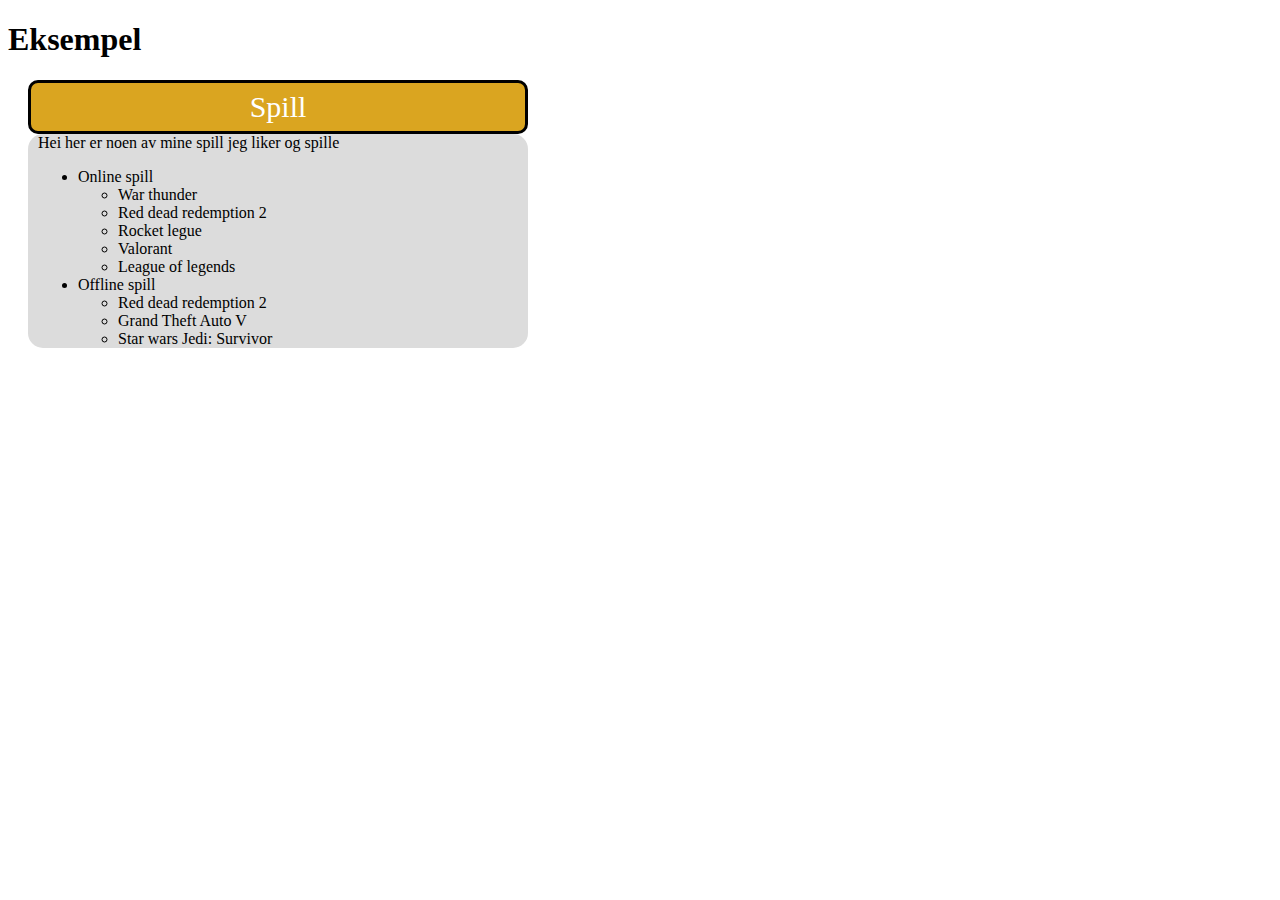
==== GetIt Koding/Starter Uke/ccs exp 1/eks1.html @ 85cc6c8e "Mine Codes" ====
<!DOCTYPE html>
<html lang="en">
<head>
    <meta charset="UTF-8">
    <meta name="viewport" content="width=device-width, initial-scale=1.0">
    <title>Document</title>
    <link rel="stylesheet" href="style.css"
</head>
<body>
    <h1>Eksempel</h1>
    <div class="card">
        <div class="header spill" id="headerspill">
            Spill
        </div>
        <div class="innercard">
            Hei her er noen av mine spill jeg liker og spille
            <ul>
                <li>
                    Online spill
                    <ul>
                        <li>War thunder</li>
                        <li>Red dead redemption 2</li>
                        <li>Rocket legue</li>
                        <li>Valorant</li>
                        <li>League of legends</li>
                    </ul>
                    <li>Offline spill</li>
                    <ul>
                        <li>Red dead redemption 2</li>
                        <li>Grand Theft Auto V</li>
                        <li>Star wars Jedi: Survivor</li>
                    </ul>
                </li>
            </ul>

        </div>






    </div>
    
</body>
</html>
---- GetIt Koding/Starter Uke/ccs exp 1/style.css ----
.card{
    width: 500px;
    border: 1px darkgray;
    margin: 20px
}

.header{
    color: white;
    text-align: center;
    font-size: 30px;
    padding: 7px;
    border: 3px solid black;
    user-select: none;
    border-radius: 10px;
}

.innercard{
    background-color: gainsboro;
    padding-left: 10px;
    border-radius: 15px;
}

.spill{
    background-color: goldenrod;
}
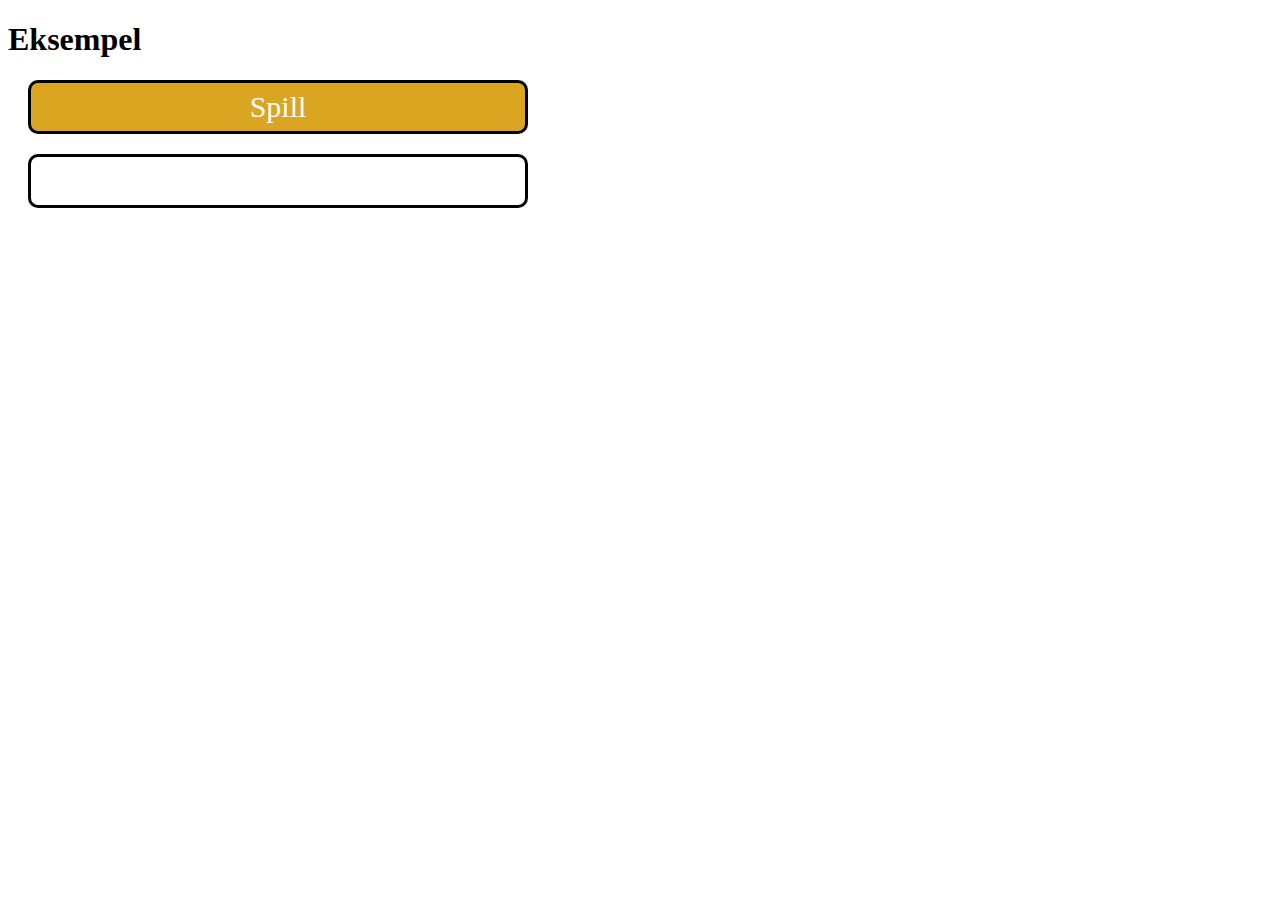
==== commit b8f9ebff: "update" ====
--- a/GetIt Koding/Starter Uke/ccs exp 1/eks1.html
+++ b/GetIt Koding/Starter Uke/ccs exp 1/eks1.html
@@ -4,43 +4,20 @@
     <meta charset="UTF-8">
     <meta name="viewport" content="width=device-width, initial-scale=1.0">
     <title>Document</title>
-    <link rel="stylesheet" href="style.css"
+    <link rel="stylesheet" href="style.css">
 </head>
 <body>
     <h1>Eksempel</h1>
     <div class="card">
-        <div class="header spill" id="headerspill">
-            Spill
-        </div>
-        <div class="innercard">
-            Hei her er noen av mine spill jeg liker og spille
-            <ul>
-                <li>
-                    Online spill
-                    <ul>
-                        <li>War thunder</li>
-                        <li>Red dead redemption 2</li>
-                        <li>Rocket legue</li>
-                        <li>Valorant</li>
-                        <li>League of legends</li>
-                    </ul>
-                    <li>Offline spill</li>
-                    <ul>
-                        <li>Red dead redemption 2</li>
-                        <li>Grand Theft Auto V</li>
-                        <li>Star wars Jedi: Survivor</li>
-                    </ul>
-                </li>
-            </ul>
-
-        </div>
-
-
-
-
-
-
+        <div class="header spill" onclick="spillinfo()">Spill</div>
+        <div id="spillned"></div>
+    </div>
+    <div class="card">
+        <div class="header musikk" onclick="musikkinfo()">Musikk</div>
+        <div id="musikkned"></div>
     </div>
     
+    <script src="java.js"></script>
+        
 </body>
 </html>